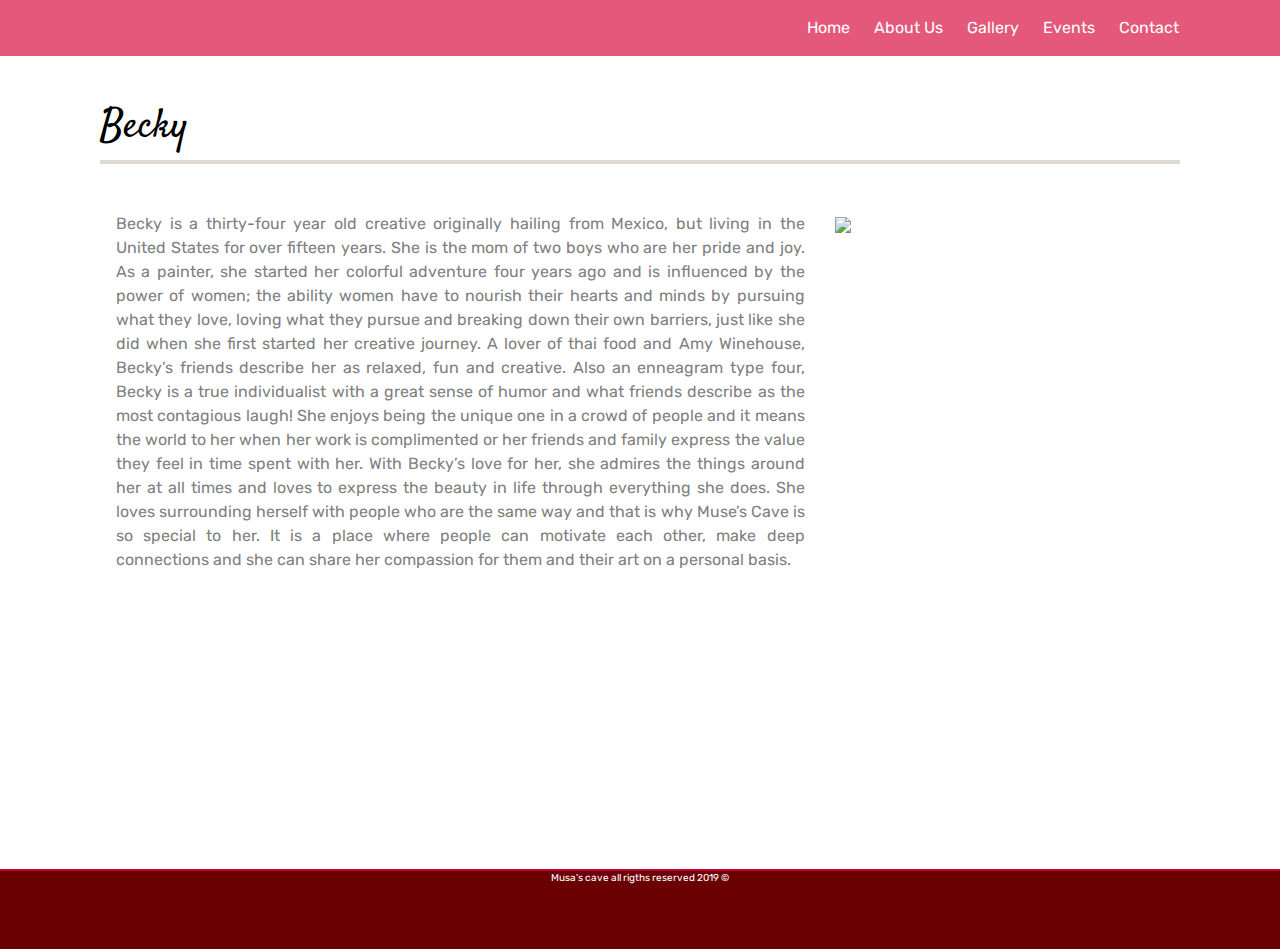
==== becky.html @ ac489f02 "added bio pages" ====
<!DOCTYPE html>
<html lang="en">

<head>
    <meta charset="UTF-8" />
    <meta name="viewport" content="width=<device-width>, initial-scale=1.0" />
    <meta http-equiv="X-UA-Compatible" content="ie=edge" />
    <title>Muses's Cave</title>
    <link rel="stylesheet" href="https://maxcdn.bootstrapcdn.com/bootstrap/4.0.0/css/bootstrap.min.css"
        integrity="sha384-Gn5384xqQ1aoWXA+058RXPxPg6fy4IWvTNh0E263XmFcJlSAwiGgFAW/dAiS6JXm" crossorigin="anonymous" />
    <link rel="stylesheet" href="css/bootstrap.css" />
    <link rel="stylesheet" href="css/bootstrap-responsive.css" />
    <link href="https://fonts.googleapis.com/css?family=Rubik:300&display=swap" rel="stylesheet">
    <link href="https://fonts.googleapis.com/css?family=Satisfy&display=swap" rel="stylesheet">
    <link rel="stylesheet" href="./assets/css/gallery.css" />
    <link rel="stylesheet" href="./assets/css/main.css" />
</head>

<body>
    <header>
        <nav class="navbar navbar-expand-md headernav">
            <div class="container" aria-setsize="color:white; ">
                <button class="navbar-toggler" type="button" data-toggle="collapse" data-target="#navbarCollapse"
                    aria-controls="navbarCollapse" aria-expanded="false" aria-label="Toggle navigation">
                    <span class="navbar-toggler-icon"></span>
                </button>
                <div class="collapse navbar-collapse" id="navbarCollapse">
                    <ul class="nav navbar-nav ml-auto">
                        <li class="nav-item mr-2">
                            <a class="nav-link" href="index.html">Home</a>
                        </li>
                        <li class="nav-item mr-2">
                            <a class="nav-link" href="">About Us</a>
                        </li>
                        <li class="nav-item mr-2">
                            <a class="nav-link" href="gallery.html">Gallery</a>
                        </li>
                        <li class="nav-item mr-2">
                            <a class="nav-link" href="calendar.html">Events</a>
                        </li>
                        <li class="nav-item mr-2">
                            <a class="nav-link" href="contact.html">Contact</a>
                        </li>
                    </ul>
                </div>
            </div>
        </nav>
    </header>
    <main class="container mt-4" style=" height:85%; padding-bottom:0px; margin-bottom: 0px;">
        <section class="mt-5 container-fluid">
            <div class="row">
                <div class="col-sm col-md col-lg">
                    <h1 id="about">Becky</h1>
                    <div class="w-100  mb-5 bottom-border">
                    </div>
                </div>
                <div class="row mr-3 ml-3">
                    <div class="col-sm col-md col-lg-8">
                        <p class="paragraph  text-justify">
                            Becky is a thirty-four year old creative originally hailing from Mexico, but living in the
                            United States for over fifteen years. She is the mom of two boys who are her pride and joy.
                            As a painter, she started her colorful adventure four years ago and is influenced by the
                            power of women; the ability women have to nourish their hearts and minds by pursuing what
                            they love, loving what they pursue and breaking down their own barriers, just like she did
                            when she first started her creative journey.

                            A lover of thai food and Amy Winehouse, Becky’s friends describe her as relaxed, fun and
                            creative. Also an enneagram type four, Becky is a true individualist with a great sense of
                            humor and what friends describe as the most contagious laugh! She enjoys being the unique
                            one in a crowd of people and it means the world to her when her work is complimented or her
                            friends and family express the value they feel in time spent with her.

                            With Becky’s love for her, she admires the things around her at all times and loves to
                            express the beauty in life through everything she does. She loves surrounding herself with
                            people who are the same way and that is why Muse’s Cave is so special to her. It is a place
                            where people can motivate each other, make deep connections and she can share her compassion
                            for them and their art on a personal basis.
                        </p>
                    </div>
                    <div class="col-sm col-md col-lg-4">
                        <img src="https://via.placeholder.com/350" />
                    </div>
                </div>
            </div>
        </section>
    </main>
    <footer class="footer">
        <p class="text-justify text-center">
            Musa's cave all rigths reserved 2019 &copy;
        </p>
    </footer>
</body>
<script src="https://code.jquery.com/jquery-3.2.1.slim.min.js"
    integrity="sha384-KJ3o2DKtIkvYIK3UENzmM7KCkRr/rE9/Qpg6aAZGJwFDMVNA/GpGFF93hXpG5KkN"
    crossorigin="anonymous"></script>
<script src="https://cdnjs.cloudflare.com/ajax/libs/popper.js/1.12.9/umd/popper.min.js"
    integrity="sha384-ApNbgh9B+Y1QKtv3Rn7W3mgPxhU9K/ScQsAP7hUibX39j7fakFPskvXusvfa0b4Q"
    crossorigin="anonymous"></script>
<script src="https://maxcdn.bootstrapcdn.com/bootstrap/4.0.0/js/bootstrap.min.js"
    integrity="sha384-JZR6Spejh4U02d8jOt6vLEHfe/JQGiRRSQQxSfFWpi1MquVdAyjUar5+76PVCmYl"
    crossorigin="anonymous"></script>

</html>
---- assets/css/gallery.css ----
/* .gallery {
  -webkit-column-count: 3;
  -moz-column-count: 3;
  column-count: 3;
  -webkit-column-width: 33%;
  -moz-column-width: 33%;
  column-width: 33%;
}
.gallery .pics {
  -webkit-transition: all 350ms ease;
  transition: all 350ms ease;
}
.gallery .animation {
  -webkit-transform: scale(1);
  -ms-transform: scale(1);
  transform: scale(1);
}

@media (max-width: 450px) {
  .gallery {
    -webkit-column-count: 1;
    -moz-column-count: 1;
    column-count: 1;
    -webkit-column-width: 100%;
    -moz-column-width: 100%;
    column-width: 100%;
  }
}

@media (max-width: 400px) {
  .btn.filter {
    padding-left: 1.1rem;
    padding-right: 1.1rem;
  }
} */
---- assets/css/main.css ----
html,
body {
  padding: 0;
  margin: 0;
  height: 100%;
}

nav {
  /* background: #ff8b8b; */
  background: #e3587b;
}

nav a {
  color: white;
  /* font-weight: bold; */
  font-family: "Rubik", sans-serif;
}

.active,
a:hover {
  /* background-color: #e9a8a1; */
  color: whitesmoke;
  font-weight: bold;
  text-shadow: 1px 1px #6b0003;
}

.fa.fa-navicon {
  color: white;
}

#headerbackground {
  background: #e3587b;
  background-image: linear-gradient(#e3587b, white);
  /* #fcc; */
  height: 380px;
}

#headerbackground p {
  margin-right: 40px;
  text-align: center;
  margin-top: 50px;
  color: white;
  font-size: 40px;
  font-family: "Satisfy", cursive;
  font-weight: normal;
  text-shadow: 1px 1px lightgrey;
}
/* .front-logo {
  position: absolute;
  left: 20px;
  top: -50px;
  z-index: 3;
} */
.polaroid {
  border: 1px solid #777;
  padding: 8px;
  box-sizing: border-box;
  background: floralwhite;
}

h1 {
  /* color: //#dc1470; */
  /* color: #dfd9d4; */
  color: black;
  /* font-family: "Bad Script", cursive; */
  font-family: "Satisfy", cursive;

  /* font-weight: bold; */
}

.bottom-border {
  /* border-bottom: 4px solid #dc1470; */
  border-bottom: 4px solid #dfd9d4;
}
.paragraph {
  color: gray;
  font-family: "Rubik", sans-serif;
}

.overlay {
  position: absolute;
  top: 0;
  bottom: 0;
  left: 15px;
  right: 0;
  opacity: 0;
  transition: 0.5s ease;
  border-radius: 50%;
  background-color: lightpink;
  width: 350px;
  height: 350px;
}

.container-image:hover .overlay {
  opacity: 0.5;
}

.text {
  color: white;
  font-size: 20px;
  position: absolute;
  top: 50%;
  left: 50%;
  -webkit-transform: translate(-50%, -50%);
  -ms-transform: translate(-50%, -50%);
  transform: translate(-50%, -50%);
  text-align: center;
}

iframe {
  border-width: 0;
  /* width: 1000px; */
  height: 500px;
  /* frameborder: 0;
  scrolling: no; */
}

footer {
  background: #6b0003;
  height: 80px;
  color: white;
  border-top: #c60035 solid 2px;
  width: 100%;
  font-family: "Rubik", sans-serif;
  font-size: x-small;
  height: 80px;
  position: absolute;
}
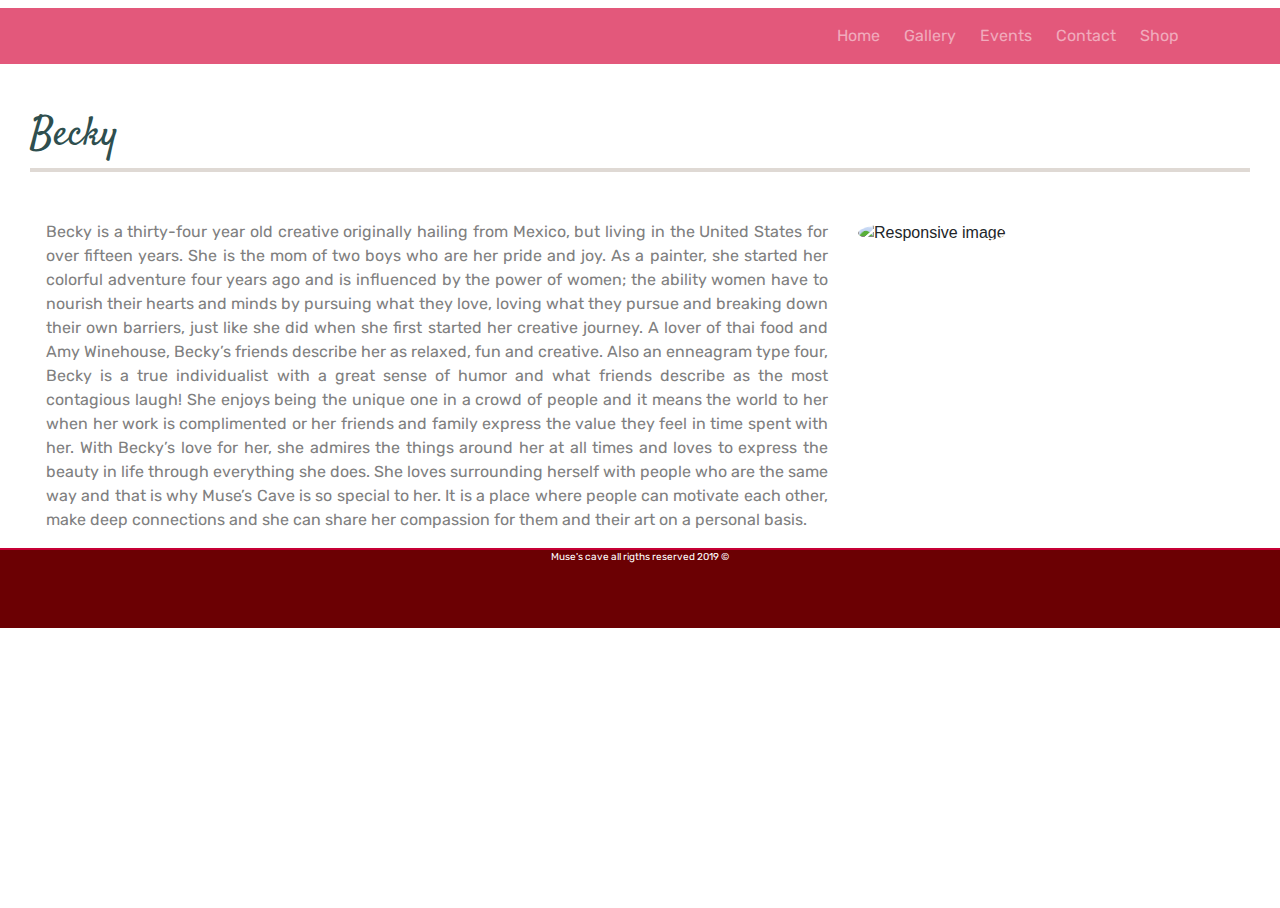
==== commit 23f332e1: "added last changes for images and andjustmests" ====
--- a/becky.html
+++ b/becky.html
@@ -18,7 +18,7 @@
 
 <body>
     <header>
-        <nav class="navbar navbar-expand-md headernav">
+            <nav class="navbar navbar-expand-md headernav mt-2 navbar-dark">
             <div class="container" aria-setsize="color:white; ">
                 <button class="navbar-toggler" type="button" data-toggle="collapse" data-target="#navbarCollapse"
                     aria-controls="navbarCollapse" aria-expanded="false" aria-label="Toggle navigation">
@@ -30,9 +30,6 @@
                             <a class="nav-link" href="index.html">Home</a>
                         </li>
                         <li class="nav-item mr-2">
-                            <a class="nav-link" href="">About Us</a>
-                        </li>
-                        <li class="nav-item mr-2">
                             <a class="nav-link" href="gallery.html">Gallery</a>
                         </li>
                         <li class="nav-item mr-2">
@@ -41,12 +38,15 @@
                         <li class="nav-item mr-2">
                             <a class="nav-link" href="contact.html">Contact</a>
                         </li>
+                        <li class="nav-item mr-2">
+                            <a class="nav-link" class="nav-link" href="www.musescave.shop">Shop</a>
+                        </li>
                     </ul>
                 </div>
             </div>
         </nav>
     </header>
-    <main class="container mt-4" style=" height:85%; padding-bottom:0px; margin-bottom: 0px;">
+    <div class="container-fluid">
         <section class="mt-5 container-fluid">
             <div class="row">
                 <div class="col-sm col-md col-lg">
@@ -78,15 +78,15 @@
                         </p>
                     </div>
                     <div class="col-sm col-md col-lg-4">
-                        <img src="https://via.placeholder.com/350" />
+                            <img style="border-radius: 50%;" src="./assets/images/beky.jpg"   class="img-fluid " alt="Responsive image"/>
                     </div>
                 </div>
             </div>
         </section>
-    </main>
+    </div>
     <footer class="footer">
         <p class="text-justify text-center">
-            Musa's cave all rigths reserved 2019 &copy;
+            Muse's cave all rigths reserved 2019 &copy;
         </p>
     </footer>
 </body>
--- a/assets/css/main.css
+++ b/assets/css/main.css
@@ -36,7 +36,7 @@
 }
 
 #headerbackground p {
-  margin-right: 40px;
+  /* margin-right: 40px; */
   text-align: center;
   margin-top: 50px;
   color: white;
@@ -52,7 +52,7 @@
   z-index: 3;
 } */
 .polaroid {
-  border: 1px solid #777;
+  /* border: 1px solid #777; */
   padding: 8px;
   box-sizing: border-box;
   background: floralwhite;
@@ -61,7 +61,7 @@
 h1 {
   /* color: //#dc1470; */
   /* color: #dfd9d4; */
-  color: black;
+  color: darkslategray;
   /* font-family: "Bad Script", cursive; */
   font-family: "Satisfy", cursive;
 
@@ -87,8 +87,6 @@
   transition: 0.5s ease;
   border-radius: 50%;
   background-color: lightpink;
-  width: 350px;
-  height: 350px;
 }
 
 .container-image:hover .overlay {
@@ -110,7 +108,7 @@
 iframe {
   border-width: 0;
   /* width: 1000px; */
-  height: 500px;
+  height: 1000px;
   /* frameborder: 0;
   scrolling: no; */
 }
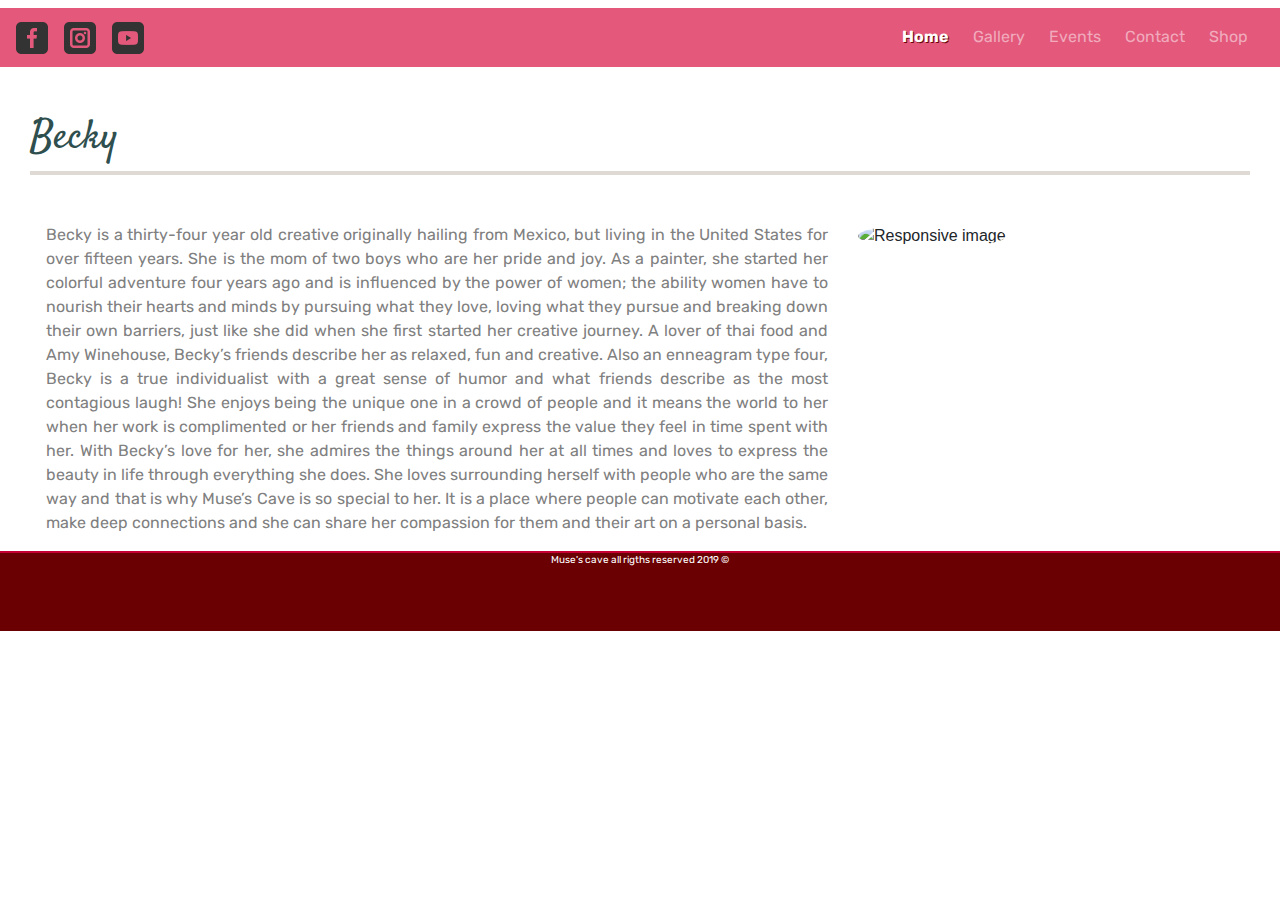
==== commit 7439b180: "added rigth headewr section to bios" ====
--- a/becky.html
+++ b/becky.html
@@ -17,35 +17,38 @@
 </head>
 
 <body>
-    <header>
-            <nav class="navbar navbar-expand-md headernav mt-2 navbar-dark">
-            <div class="container" aria-setsize="color:white; ">
-                <button class="navbar-toggler" type="button" data-toggle="collapse" data-target="#navbarCollapse"
+        <header>
+                <nav class="navbar navbar-expand-md headernav mt-2 navbar-dark">
+                  <a class="navbar-brand" href="https://www.facebook.com/DancingMuses"><img src="./assets/images/facebook.png"></a>
+                  <a class="navbar-brand" href="https://www.instagram.com/musescave"><img src="./assets/images/instagram.png"></a>
+                  <a class="navbar-brand" href="https://www.youtube.com/channel/UCwziMSMhQULSkfWKptGR41A"><img
+                      src="./assets/images/youtube.png"></a>
+                  <button class="navbar-toggler" type="button" data-toggle="collapse" data-target="#navbarCollapse"
                     aria-controls="navbarCollapse" aria-expanded="false" aria-label="Toggle navigation">
                     <span class="navbar-toggler-icon"></span>
-                </button>
-                <div class="collapse navbar-collapse" id="navbarCollapse">
+                      
+                  </button>
+                  <div class="collapse navbar-collapse" id="navbarCollapse">
                     <ul class="nav navbar-nav ml-auto">
-                        <li class="nav-item mr-2">
-                            <a class="nav-link" href="index.html">Home</a>
-                        </li>
-                        <li class="nav-item mr-2">
-                            <a class="nav-link" href="gallery.html">Gallery</a>
-                        </li>
-                        <li class="nav-item mr-2">
-                            <a class="nav-link" href="calendar.html">Events</a>
-                        </li>
-                        <li class="nav-item mr-2">
-                            <a class="nav-link" href="contact.html">Contact</a>
-                        </li>
-                        <li class="nav-item mr-2">
-                            <a class="nav-link" class="nav-link" href="www.musescave.shop">Shop</a>
-                        </li>
+                      <li class="nav-item mr-2">
+                        <a class="nav-link active" href="index.html">Home</a>
+                      </li>
+                      <li class="nav-item mr-2">
+                        <a class="nav-link" href="gallery.html">Gallery</a>
+                      </li>
+                      <li class="nav-item mr-2">
+                        <a class="nav-link" href="calendar.html">Events</a>
+                      </li>
+                      <li class="nav-item mr-2">
+                        <a class="nav-link" class="nav-link" href="contact.html">Contact</a>
+                      </li>
+                      <li class="nav-item mr-2">
+                        <a class="nav-link" class="nav-link" href="www.musescave.shop">Shop</a>
+                      </li>
                     </ul>
-                </div>
-            </div>
-        </nav>
-    </header>
+                  </div>
+                </nav>
+        </header>
     <div class="container-fluid">
         <section class="mt-5 container-fluid">
             <div class="row">
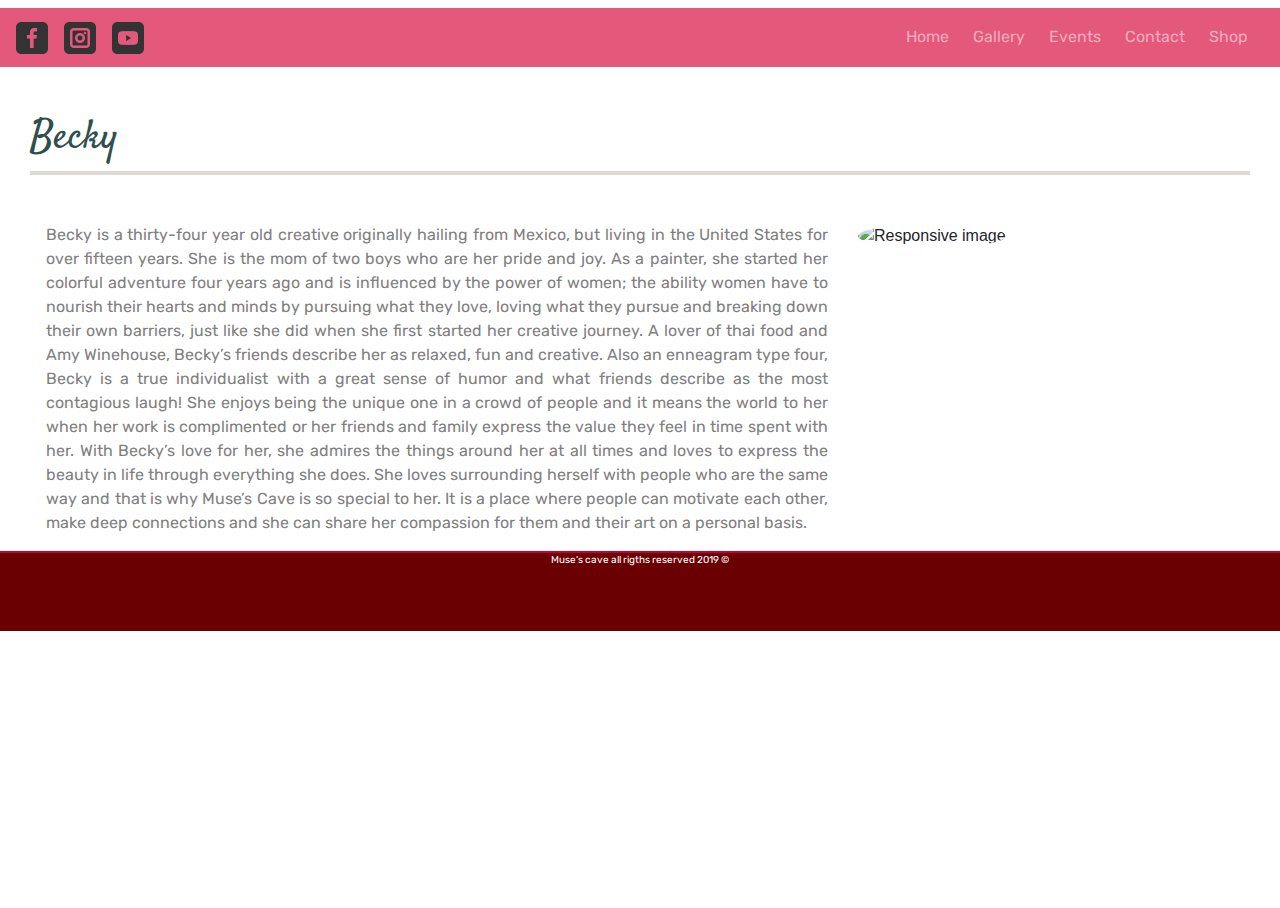
==== commit 3e989766: "added gallery and name change" ====
--- a/becky.html
+++ b/becky.html
@@ -31,7 +31,7 @@
                   <div class="collapse navbar-collapse" id="navbarCollapse">
                     <ul class="nav navbar-nav ml-auto">
                       <li class="nav-item mr-2">
-                        <a class="nav-link active" href="index.html">Home</a>
+                        <a class="nav-link" href="index.html">Home</a>
                       </li>
                       <li class="nav-item mr-2">
                         <a class="nav-link" href="gallery.html">Gallery</a>
